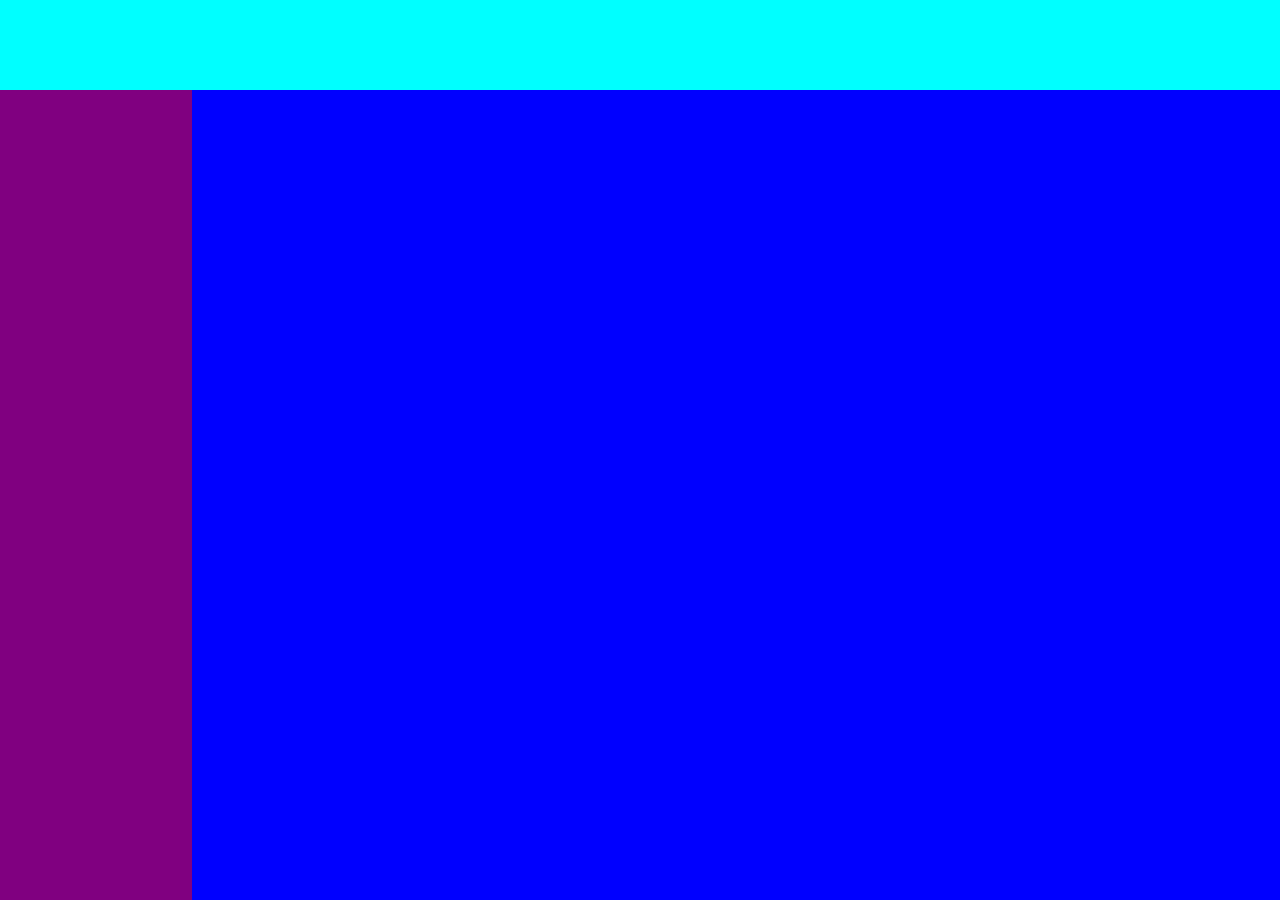
==== Hicheel7/index.html @ 0417e7ce "хичээл код" ====
<!DOCTYPE html>
<html lang="en">
  <head>
    <meta charset="UTF-8" />
    <meta name="viewport" content="width=device-width, initial-scale=1.0" />
    <title>Хичээл 7</title>
    <link rel="stylesheet" href="style.css" />
  </head>
  <body>
    <header>
      <div class="top"></div>
    </header>
    <main>
      <div class="container">
        <div class="left"></div>
        <div class="right">
          <div class="filter"></div>
          <div class="allvideo">
            <div class="video"></div>
            <div class="video"></div>
            <div class="video"></div>
          </div>
        </div>
      </div>
      <div></div>
    </main>
    <footer></footer>
  </body>
</html>
---- Hicheel7/style.css ----
.top {
  width: 100%;
  height: 10vh;
  background-color: aqua;
}
body {
  margin: 0;
}
.container {
  display: flex;
}
.left {
  height: 90vh;
  width: 15%;
  background-color: purple;
}
.right {
  height: 90vh;
  width: 85%;
  background-color: blue;
}
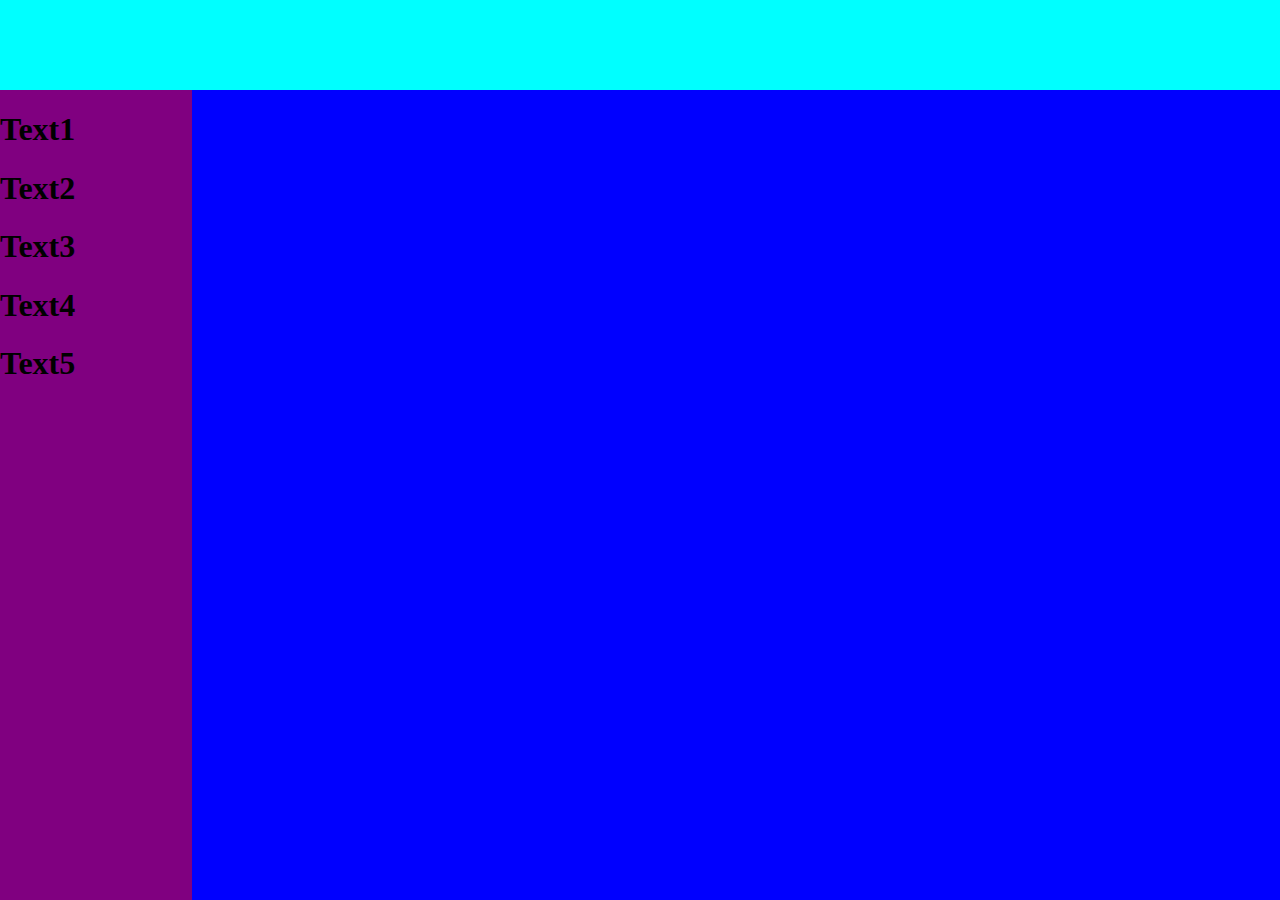
==== commit 51367b81: "1" ====
--- a/Hicheel7/index.html
+++ b/Hicheel7/index.html
@@ -12,7 +12,13 @@
     </header>
     <main>
       <div class="container">
-        <div class="left"></div>
+        <div class="left newleft">
+          <h1 class="left1 left2">Text1</h1>
+          <h1 class="left1 left2">Text2</h1>
+          <h1 class="left1 left3">Text3</h1>
+          <h1 class="left1 left3">Text4</h1>
+          <h1 class="left1 left3">Text5</h1>
+        </div>
         <div class="right">
           <div class="filter"></div>
           <div class="allvideo">
--- a/Hicheel7/style.css
+++ b/Hicheel7/style.css
@@ -1,21 +1,56 @@
-.top {
-  width: 100%;
-  height: 10vh;
-  background-color: aqua;
+@media screen and (min-width: 769px) and (max-width: 1600px) {
+  .top {
+    width: 100%;
+    height: 10vh;
+    background-color: aqua;
+  }
+  body {
+    margin: 0;
+  }
+  .container {
+    display: flex;
+  }
+  .left {
+    height: 90vh;
+    width: 15%;
+    background-color: purple;
+  }
+  .right {
+    height: 90vh;
+    width: 85%;
+    background-color: blue;
+  }
+  .left1 {
+    visibility: visible;
+  }
 }
-body {
-  margin: 0;
+
+@media screen and (min-width: 481px) and (max-width: 768px) {
+  .top {
+    width: 100%;
+    height: 10vh;
+    background-color: aqua;
+  }
+  body {
+    margin: 0;
+  }
+  .container {
+    display: flex;
+  }
+  .newleft {
+    height: 90vh;
+    width: 15%;
+    background-color: orange;
+  }
+  .right {
+    height: 90vh;
+    width: 85%;
+    background-color: blue;
+  }
+  .left2 {
+    visibility: visible;
+  }
+  .left3 {
+    visibility: hidden;
+  }
 }
-.container {
-  display: flex;
-}
-.left {
-  height: 90vh;
-  width: 15%;
-  background-color: purple;
-}
-.right {
-  height: 90vh;
-  width: 85%;
-  background-color: blue;
-}
